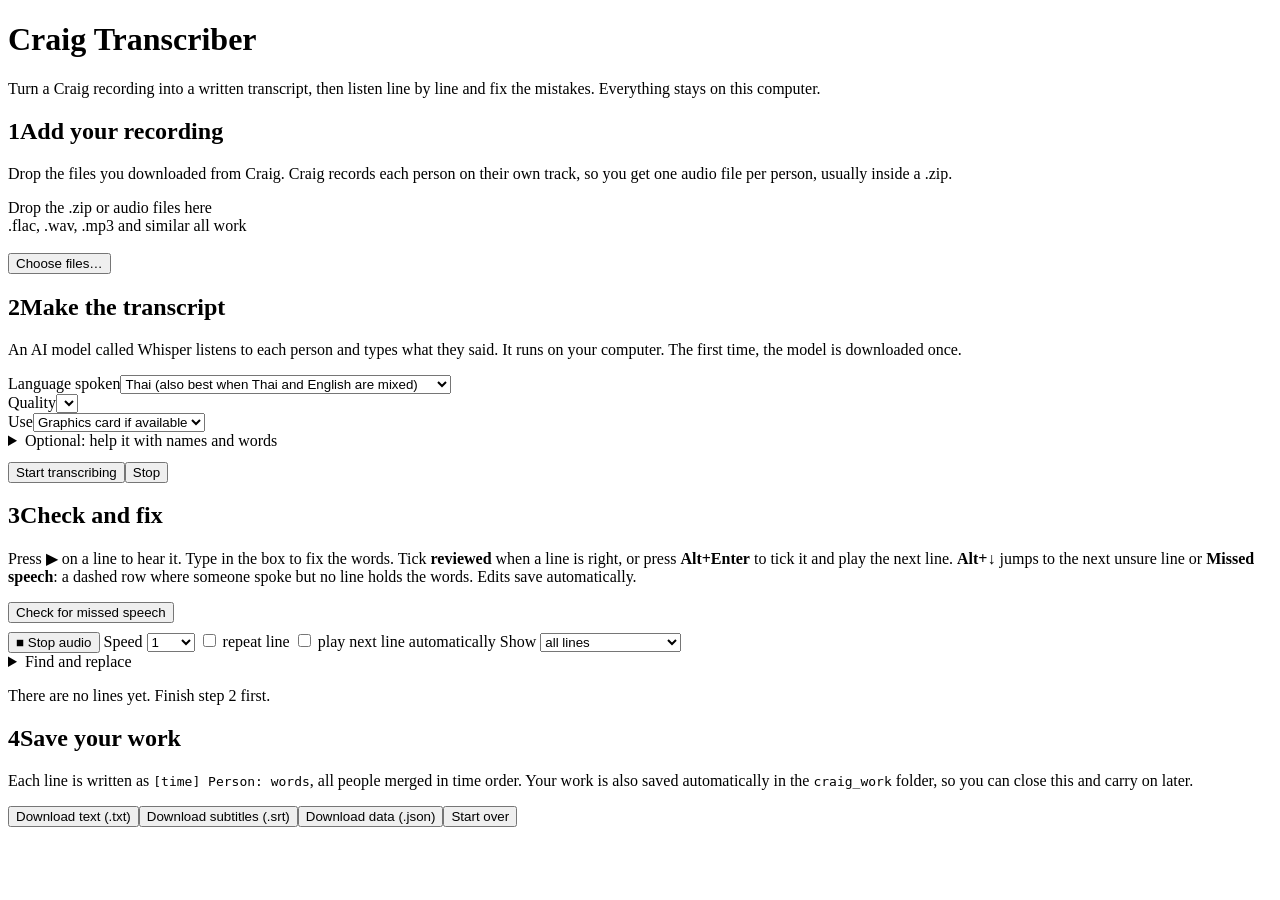
==== src/craig_transcriber/static/index.html @ 84c22067 "refactor: move the app into a src-layout package The code lives in src/craig_transcriber and install" ====
<!doctype html>
<html lang="en"><head><meta charset="utf-8"><meta name="viewport" content="width=device-width,initial-scale=1">
<title>Craig Transcriber</title>
<link rel="stylesheet" href="/style.css">
</head><body><main>
<h1>Craig Transcriber</h1>
<p class="sub">Turn a Craig recording into a written transcript, then listen line by line and fix the mistakes. Everything stays on this computer.</p>
<div id="envBox"></div>

<section id="s1"><h2><span class="num">1</span>Add your recording</h2>
<p class="sub">Drop the files you downloaded from Craig. Craig records each person on their own track, so you get one audio file per person, usually inside a .zip.</p>
<div class="drop" id="drop">Drop the .zip or audio files here<br><span class="small">.flac, .wav, .mp3 and similar all work</span><br><br><button id="pick" class="primary">Choose files…</button><input id="file" type="file" multiple hidden accept=".zip,audio/*,.flac,.wav,.mp3,.ogg,.m4a,.aac,.opus"></div>
<div id="upMsg" class="small muted"></div>
<div class="people" id="people"></div></section>

<section id="s2"><h2><span class="num">2</span>Make the transcript</h2>
<p class="sub">An AI model called Whisper listens to each person and types what they said. It runs on your computer. The first time, the model is downloaded once.</p>
<div class="grid">
 <div><label for="lang">Language spoken</label><select id="lang"><option value="th">Thai (also best when Thai and English are mixed)</option><option value="en">English</option><option value="">Detect automatically (less reliable for mixed speech)</option></select></div>
 <div><label for="model">Quality</label><select id="model"></select><div class="small muted" id="modelHint"></div></div>
 <div><label for="device">Use</label><select id="device"><option value="auto">Graphics card if available</option><option value="cpu">Processor only</option></select></div>
</div>
<details><summary>Optional: help it with names and words</summary>
<p class="small muted">Type words that appear in your talk (names, product or technical terms, in the spelling you want). Whisper tends to copy this spelling.</p>
<input type="text" id="prompt" style="width:100%" placeholder="e.g. ขนุน, Chulalongkorn, deadline, backend, Go Fiber"><p class="small muted">Other model name (advanced): <input type="text" id="custom" style="width:280px" placeholder="leave empty, or e.g. a Hugging Face faster-whisper model"></p></details>
<div class="row" style="margin-top:12px"><button class="primary big" id="go">Start transcribing</button><button id="stop" class="hide">Stop</button><span class="small muted" id="goHint"></span></div>
<div id="job" class="hide"><p><b id="jobWho"></b></p><div class="bar"><div id="jobBar"></div></div><p id="jobText" class="small"></p><p id="jobNote" class="small muted"></p><div class="live" id="live"></div></div>
<div id="jobEnd"></div></section>

<section id="s3"><h2><span class="num">3</span>Check and fix</h2>
<p class="sub">Press ▶ on a line to hear it. Type in the box to fix the words. Tick <b>reviewed</b> when a line is right, or press <b>Alt+Enter</b> to tick it and play the next line. <b>Alt+↓</b> jumps to the next unsure line or <b>Missed speech</b>: a dashed row where someone spoke but no line holds the words. Edits save automatically.</p>
<div class="row small hide" id="chkBox" style="margin:8px 0"><button id="chk">Check for missed speech</button><span class="muted" id="chkMsg"></span></div>
<div class="bar2" id="tools">
 <button id="halt">■ Stop audio</button>
 <label>Speed <select id="rate"><option>0.75</option><option selected>1</option><option>1.25</option><option>1.5</option></select></label>
 <label><input type="checkbox" id="loop"> repeat line</label>
 <label><input type="checkbox" id="auto"> play next line automatically</label>
 <label>Show <select id="filter"><option value="all">all lines</option><option value="todo">not reviewed yet</option><option value="check">worth a second look</option><option value="mixed">Thai/English</option></select></label>
 <span class="small muted" id="counts"></span><span class="small muted" id="saveState"></span>
</div>
<details><summary>Find and replace</summary><div class="row" style="margin:8px 0"><input type="text" id="find" placeholder="Find"><input type="text" id="repl" placeholder="Replace with"><label class="small"><input type="checkbox" id="matchCase"> match case</label><button id="replaceAll">Replace all</button><span class="small muted" id="replMsg"></span></div></details>
<p class="small muted" id="emptyLines">There are no lines yet. Finish step 2 first.</p>
<div id="list"></div></section>

<section id="s4"><h2><span class="num">4</span>Save your work</h2>
<p class="sub">Each line is written as <code>[time] Person: words</code>, all people merged in time order. Your work is also saved automatically in the <code>craig_work</code> folder, so you can close this and carry on later.</p>
<div class="row"><a href="/export.txt"><button class="primary">Download text (.txt)</button></a><a href="/export.srt"><button>Download subtitles (.srt)</button></a><a href="/export.json"><button>Download data (.json)</button></a><button id="reset" style="margin-left:auto">Start over</button></div></section>
<audio id="player" preload="auto"></audio>
</main>
<script src="/app.js"></script></body></html>
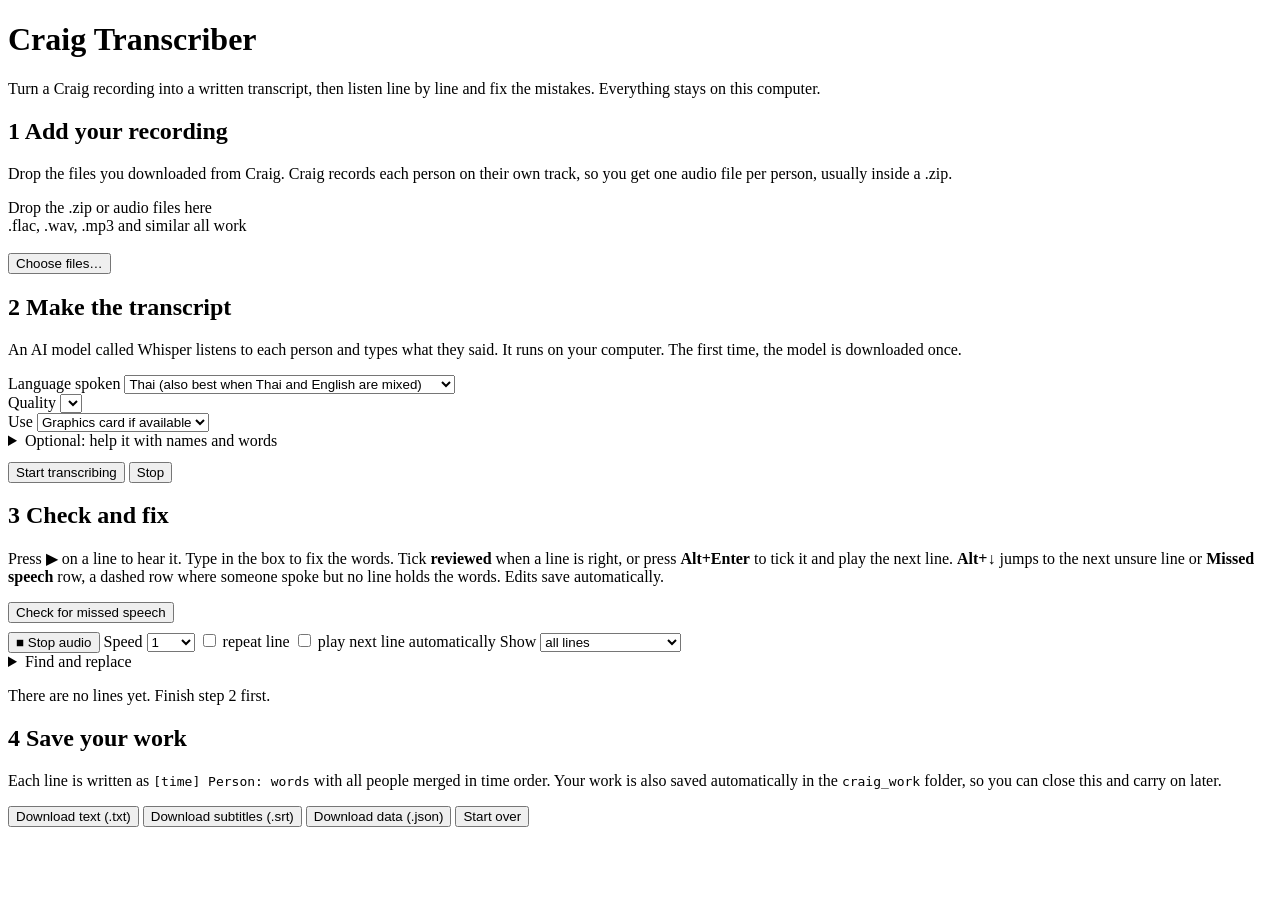
==== commit c2aa553f: "style: format index.html with Prettier Each element sits on its own indented line. Two sentences are" ====
--- a/src/craig_transcriber/static/index.html
+++ b/src/craig_transcriber/static/index.html
@@ -1,50 +1,206 @@
 <!doctype html>
-<html lang="en"><head><meta charset="utf-8"><meta name="viewport" content="width=device-width,initial-scale=1">
-<title>Craig Transcriber</title>
-<link rel="stylesheet" href="/style.css">
-</head><body><main>
-<h1>Craig Transcriber</h1>
-<p class="sub">Turn a Craig recording into a written transcript, then listen line by line and fix the mistakes. Everything stays on this computer.</p>
-<div id="envBox"></div>
-
-<section id="s1"><h2><span class="num">1</span>Add your recording</h2>
-<p class="sub">Drop the files you downloaded from Craig. Craig records each person on their own track, so you get one audio file per person, usually inside a .zip.</p>
-<div class="drop" id="drop">Drop the .zip or audio files here<br><span class="small">.flac, .wav, .mp3 and similar all work</span><br><br><button id="pick" class="primary">Choose files…</button><input id="file" type="file" multiple hidden accept=".zip,audio/*,.flac,.wav,.mp3,.ogg,.m4a,.aac,.opus"></div>
-<div id="upMsg" class="small muted"></div>
-<div class="people" id="people"></div></section>
-
-<section id="s2"><h2><span class="num">2</span>Make the transcript</h2>
-<p class="sub">An AI model called Whisper listens to each person and types what they said. It runs on your computer. The first time, the model is downloaded once.</p>
-<div class="grid">
- <div><label for="lang">Language spoken</label><select id="lang"><option value="th">Thai (also best when Thai and English are mixed)</option><option value="en">English</option><option value="">Detect automatically (less reliable for mixed speech)</option></select></div>
- <div><label for="model">Quality</label><select id="model"></select><div class="small muted" id="modelHint"></div></div>
- <div><label for="device">Use</label><select id="device"><option value="auto">Graphics card if available</option><option value="cpu">Processor only</option></select></div>
-</div>
-<details><summary>Optional: help it with names and words</summary>
-<p class="small muted">Type words that appear in your talk (names, product or technical terms, in the spelling you want). Whisper tends to copy this spelling.</p>
-<input type="text" id="prompt" style="width:100%" placeholder="e.g. ขนุน, Chulalongkorn, deadline, backend, Go Fiber"><p class="small muted">Other model name (advanced): <input type="text" id="custom" style="width:280px" placeholder="leave empty, or e.g. a Hugging Face faster-whisper model"></p></details>
-<div class="row" style="margin-top:12px"><button class="primary big" id="go">Start transcribing</button><button id="stop" class="hide">Stop</button><span class="small muted" id="goHint"></span></div>
-<div id="job" class="hide"><p><b id="jobWho"></b></p><div class="bar"><div id="jobBar"></div></div><p id="jobText" class="small"></p><p id="jobNote" class="small muted"></p><div class="live" id="live"></div></div>
-<div id="jobEnd"></div></section>
-
-<section id="s3"><h2><span class="num">3</span>Check and fix</h2>
-<p class="sub">Press ▶ on a line to hear it. Type in the box to fix the words. Tick <b>reviewed</b> when a line is right, or press <b>Alt+Enter</b> to tick it and play the next line. <b>Alt+↓</b> jumps to the next unsure line or <b>Missed speech</b>: a dashed row where someone spoke but no line holds the words. Edits save automatically.</p>
-<div class="row small hide" id="chkBox" style="margin:8px 0"><button id="chk">Check for missed speech</button><span class="muted" id="chkMsg"></span></div>
-<div class="bar2" id="tools">
- <button id="halt">■ Stop audio</button>
- <label>Speed <select id="rate"><option>0.75</option><option selected>1</option><option>1.25</option><option>1.5</option></select></label>
- <label><input type="checkbox" id="loop"> repeat line</label>
- <label><input type="checkbox" id="auto"> play next line automatically</label>
- <label>Show <select id="filter"><option value="all">all lines</option><option value="todo">not reviewed yet</option><option value="check">worth a second look</option><option value="mixed">Thai/English</option></select></label>
- <span class="small muted" id="counts"></span><span class="small muted" id="saveState"></span>
-</div>
-<details><summary>Find and replace</summary><div class="row" style="margin:8px 0"><input type="text" id="find" placeholder="Find"><input type="text" id="repl" placeholder="Replace with"><label class="small"><input type="checkbox" id="matchCase"> match case</label><button id="replaceAll">Replace all</button><span class="small muted" id="replMsg"></span></div></details>
-<p class="small muted" id="emptyLines">There are no lines yet. Finish step 2 first.</p>
-<div id="list"></div></section>
-
-<section id="s4"><h2><span class="num">4</span>Save your work</h2>
-<p class="sub">Each line is written as <code>[time] Person: words</code>, all people merged in time order. Your work is also saved automatically in the <code>craig_work</code> folder, so you can close this and carry on later.</p>
-<div class="row"><a href="/export.txt"><button class="primary">Download text (.txt)</button></a><a href="/export.srt"><button>Download subtitles (.srt)</button></a><a href="/export.json"><button>Download data (.json)</button></a><button id="reset" style="margin-left:auto">Start over</button></div></section>
-<audio id="player" preload="auto"></audio>
-</main>
-<script src="/app.js"></script></body></html>
+<html lang="en">
+  <head>
+    <meta charset="utf-8" />
+    <meta name="viewport" content="width=device-width,initial-scale=1" />
+    <title>Craig Transcriber</title>
+    <link rel="stylesheet" href="/style.css" />
+  </head>
+  <body>
+    <main>
+      <h1>Craig Transcriber</h1>
+      <p class="sub">
+        Turn a Craig recording into a written transcript, then listen line by line and fix the
+        mistakes. Everything stays on this computer.
+      </p>
+      <div id="envBox"></div>
+
+      <section id="s1">
+        <h2>
+          <span class="num">1</span>
+          Add your recording
+        </h2>
+        <p class="sub">
+          Drop the files you downloaded from Craig. Craig records each person on their own track, so
+          you get one audio file per person, usually inside a .zip.
+        </p>
+        <div class="drop" id="drop">
+          Drop the .zip or audio files here
+          <br />
+          <span class="small">.flac, .wav, .mp3 and similar all work</span>
+          <br />
+          <br />
+          <button id="pick" class="primary">Choose files…</button>
+          <input
+            id="file"
+            type="file"
+            multiple
+            hidden
+            accept=".zip,audio/*,.flac,.wav,.mp3,.ogg,.m4a,.aac,.opus"
+          />
+        </div>
+        <div id="upMsg" class="small muted"></div>
+        <div class="people" id="people"></div>
+      </section>
+
+      <section id="s2">
+        <h2>
+          <span class="num">2</span>
+          Make the transcript
+        </h2>
+        <p class="sub">
+          An AI model called Whisper listens to each person and types what they said. It runs on
+          your computer. The first time, the model is downloaded once.
+        </p>
+        <div class="grid">
+          <div>
+            <label for="lang">Language spoken</label>
+            <select id="lang">
+              <option value="th">Thai (also best when Thai and English are mixed)</option>
+              <option value="en">English</option>
+              <option value="">Detect automatically (less reliable for mixed speech)</option>
+            </select>
+          </div>
+          <div>
+            <label for="model">Quality</label>
+            <select id="model"></select>
+            <div class="small muted" id="modelHint"></div>
+          </div>
+          <div>
+            <label for="device">Use</label>
+            <select id="device">
+              <option value="auto">Graphics card if available</option>
+              <option value="cpu">Processor only</option>
+            </select>
+          </div>
+        </div>
+        <details>
+          <summary>Optional: help it with names and words</summary>
+          <p class="small muted">
+            Type words that appear in your talk (names, product or technical terms, in the spelling
+            you want). Whisper tends to copy this spelling.
+          </p>
+          <input
+            type="text"
+            id="prompt"
+            style="width: 100%"
+            placeholder="e.g. ขนุน, Chulalongkorn, deadline, backend, Go Fiber"
+          />
+          <p class="small muted">
+            Other model name (advanced):
+            <input
+              type="text"
+              id="custom"
+              style="width: 280px"
+              placeholder="leave empty, or e.g. a Hugging Face faster-whisper model"
+            />
+          </p>
+        </details>
+        <div class="row" style="margin-top: 12px">
+          <button class="primary big" id="go">Start transcribing</button>
+          <button id="stop" class="hide">Stop</button>
+          <span class="small muted" id="goHint"></span>
+        </div>
+        <div id="job" class="hide">
+          <p><b id="jobWho"></b></p>
+          <div class="bar"><div id="jobBar"></div></div>
+          <p id="jobText" class="small"></p>
+          <p id="jobNote" class="small muted"></p>
+          <div class="live" id="live"></div>
+        </div>
+        <div id="jobEnd"></div>
+      </section>
+
+      <section id="s3">
+        <h2>
+          <span class="num">3</span>
+          Check and fix
+        </h2>
+        <p class="sub">
+          Press ▶ on a line to hear it. Type in the box to fix the words. Tick
+          <b>reviewed</b>
+          when a line is right, or press
+          <b>Alt+Enter</b>
+          to tick it and play the next line.
+          <b>Alt+↓</b>
+          jumps to the next unsure line or
+          <b>Missed speech</b>
+          row, a dashed row where someone spoke but no line holds the words. Edits save
+          automatically.
+        </p>
+        <div class="row small hide" id="chkBox" style="margin: 8px 0">
+          <button id="chk">Check for missed speech</button>
+          <span class="muted" id="chkMsg"></span>
+        </div>
+        <div class="bar2" id="tools">
+          <button id="halt">■ Stop audio</button>
+          <label>
+            Speed
+            <select id="rate">
+              <option>0.75</option>
+              <option selected>1</option>
+              <option>1.25</option>
+              <option>1.5</option>
+            </select>
+          </label>
+          <label>
+            <input type="checkbox" id="loop" />
+            repeat line
+          </label>
+          <label>
+            <input type="checkbox" id="auto" />
+            play next line automatically
+          </label>
+          <label>
+            Show
+            <select id="filter">
+              <option value="all">all lines</option>
+              <option value="todo">not reviewed yet</option>
+              <option value="check">worth a second look</option>
+              <option value="mixed">Thai/English</option>
+            </select>
+          </label>
+          <span class="small muted" id="counts"></span>
+          <span class="small muted" id="saveState"></span>
+        </div>
+        <details>
+          <summary>Find and replace</summary>
+          <div class="row" style="margin: 8px 0">
+            <input type="text" id="find" placeholder="Find" />
+            <input type="text" id="repl" placeholder="Replace with" />
+            <label class="small">
+              <input type="checkbox" id="matchCase" />
+              match case
+            </label>
+            <button id="replaceAll">Replace all</button>
+            <span class="small muted" id="replMsg"></span>
+          </div>
+        </details>
+        <p class="small muted" id="emptyLines">There are no lines yet. Finish step 2 first.</p>
+        <div id="list"></div>
+      </section>
+
+      <section id="s4">
+        <h2>
+          <span class="num">4</span>
+          Save your work
+        </h2>
+        <p class="sub">
+          Each line is written as
+          <code>[time] Person: words</code>
+          with all people merged in time order. Your work is also saved automatically in the
+          <code>craig_work</code>
+          folder, so you can close this and carry on later.
+        </p>
+        <div class="row">
+          <a href="/export.txt"><button class="primary">Download text (.txt)</button></a>
+          <a href="/export.srt"><button>Download subtitles (.srt)</button></a>
+          <a href="/export.json"><button>Download data (.json)</button></a>
+          <button id="reset" style="margin-left: auto">Start over</button>
+        </div>
+      </section>
+      <audio id="player" preload="auto"></audio>
+    </main>
+    <script src="/app.js"></script>
+  </body>
+</html>
